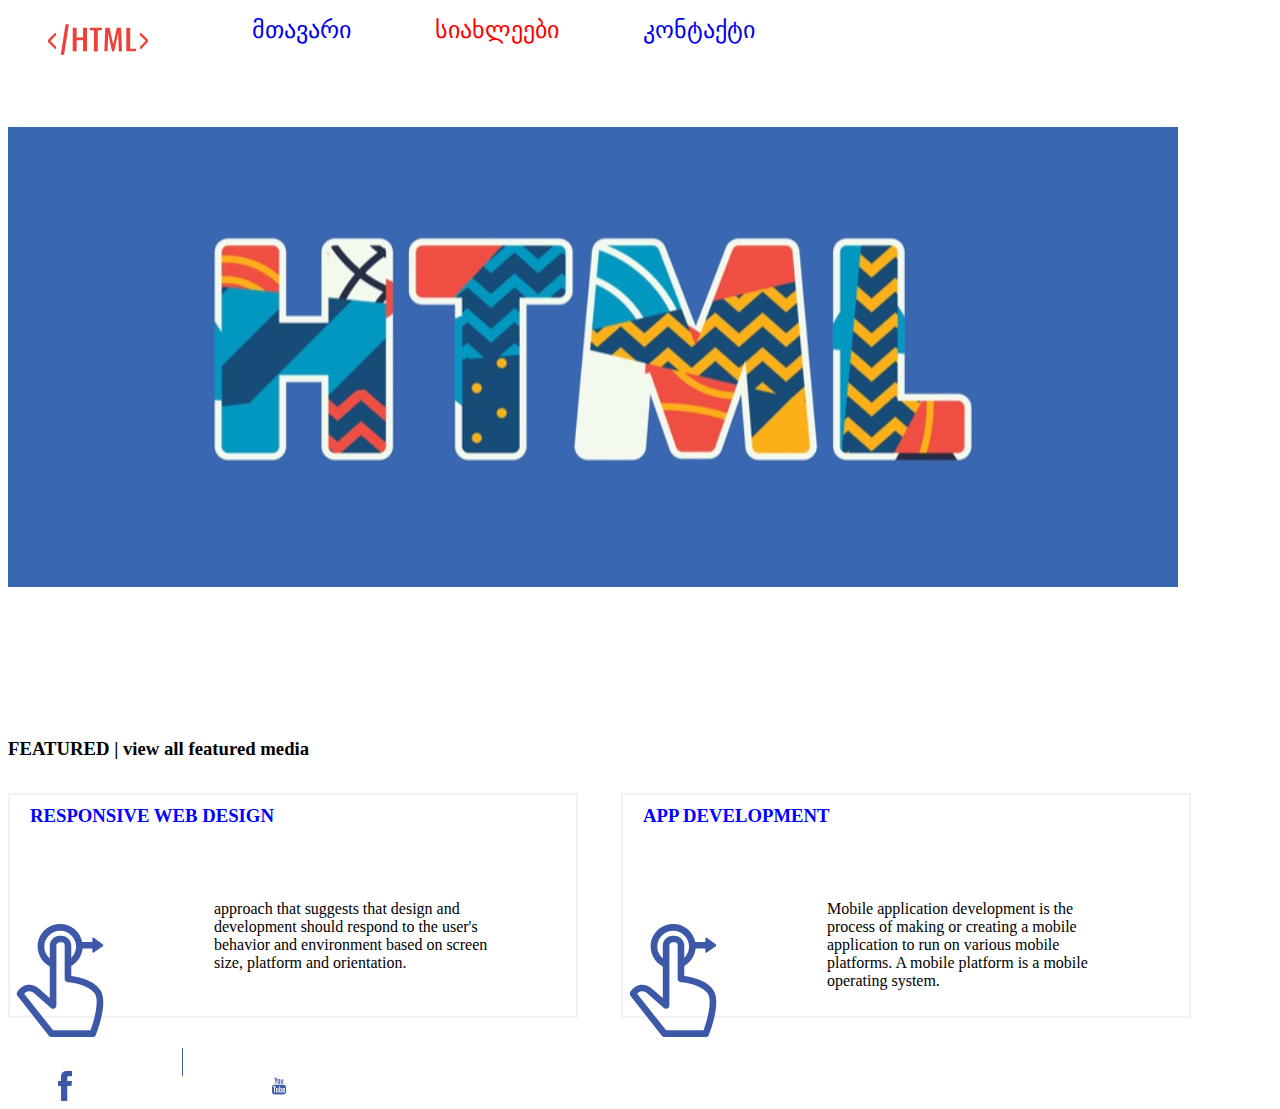
==== meore.html @ bf47903d "dasawyisi" ====
<!DOCTYPE html>
<html>
	<head>

		<title>ლექცია3</title>
		<link rel="stylesheet" type="text/css" href="css/reset.css">
		<link rel="stylesheet" type="text/css" href="css/style.css">
	
	</head>


	<body>
		<header>
			<nav>
				<ul>
					<li>
						<img class="imagee" src="image/html1.svg">
						<a href="index.html">მთავარი</a>
					</li>
					<li>
						<a class="active">სიახლეები</a>
					</li>
					<li>
						<a href="mesame.html">კონტაქტი</a>
					</li>
				</ul>	
			</nav>	
		</header>

		<section>
			<img class="id" src="image/meoregveri.jpeg">
			

			<h3>FEATURED | view all featured media</h3>

		<div class="meores">
			<h3 class="h33"> RESPONSIVE WEB DESIGN</h3>

			<img class="titi" src="image/titi.svg">

			<p class="p4">approach that suggests that design and development should respond to the user's behavior and environment based on screen size, platform and orientation.</p>

		</div>

		<div class="meores">
			<h3 class="h33"> APP DEVELOPMENT</h3>

			<img class="titi" src="image/titi.svg">

			<p class="p4">Mobile application development is the process of making or creating a mobile application to run on various mobile platforms. A mobile platform is a mobile operating system.</p>

		</div>


</section>

		<footer>
			<a href="https://www.facebook.com/">
				<img class="fb" src="image/fb.svg">
			</a>	

			<div class="line"></div>
				
			</a>
			<a href="https://www.youtube.com/">
				<img class="fb" src="image/youtube.svg">
			</a>
			
		</footer>
	</body>
</html>
---- css/style.css ----
img {
	width: 270px;
	height: 210px;
	display: inline-block;
	margin-top: 16px;
	margin-right: 39px;
	vertical-align: text-top
}
h2{
	color: blue;
	margin-left: 30px;
	margin-top:10px ;
}

h3 {
margin-top: 151px;
display: block;
margin-bottom: 33px;
}

h4 {
	width: 674px;
	height: 21px;
	margin-bottom: ;
	display: block;
}

.active {
	color: red;
}
 a {
 	margin: 10px 30px 300px ;
 	margin-left: 50px;
 	font-size: 24px;
 }
.texs {
	/*border: 2px solid white;*/
	margin-left: 39px;
	margin-bottom: 52px;
	width: 930px;
	height: 360px;
	display: inline-block;
	vertical-align: text-top

}
.p1 {
	display: block;
	border: 2px solid blue;
	width: 56px;
	height: 56px;
	background-color: #3d58a6;
	margin-top: 39px;
	margin-left: 30px;
	padding: 12px 3px 16px 10px: ;
	border-radius: 4px;
	align-content: center;
	font-size: 40px;
	

}

.contact-wrapper{
	display: inline-block;
}

.map-wrapper{
	display: inline-block;
}

.contact{

display: inline-block !important;
vertical-align: top;


}

li {
	display: inline;

}
.surati {
	display: inline-block;
	margin-right: 39px;
	margin-left: 39px;
	}

.imagee {
	display: inline-block;
	width: 100px;
	height: 31px;
	margin-right: 50px;
	margin-bottom: 40px;
	margin-top: 0px;
	vertical-align: text-top;
}
.id {
	width: 1170px;
	height: 460px;
}
.meores {
	border: 2px solid #f2f2f2;
	width: 570px;
	height: 225px;
	display: inline-block;
	margin-right: 39px;
	margin-bottom: 30px;
	}

.line {
	display: inline-block;
	width: 1px;
	height: 28px;
	background-color: #3d58a6;
	margin-left: 35px;
	margin-right: 35px;
	margin-top: 0px;

}
.p4 {
	display: inline-block;
	width: 356px;
	height: 143px;
	padding: 22px 14px 41px 61px;
	vertical-align: bottom;
	margin-top: 0px;


}
.titi {
	display: inline-block;
	width: 100px;
	height: 131px;
	padding-top: 18px;
	margin-top: 0px;
	vertical-align: bottom;
}
.h33 {
	display: block;
	padding-left: 20px;
	padding-bottom: 18px;
	color: blue;
	vertical-align: bottom;
	margin-top: 10px;r
}

.map {
	display: inline-block;
	margin: 61px 0px 98px 87px;


	vertical-align: tex-top;
}
.fb {
	display: inline-block;
	width: 14px;
	height: 30px;
	margin-top: 16pxpx;
}
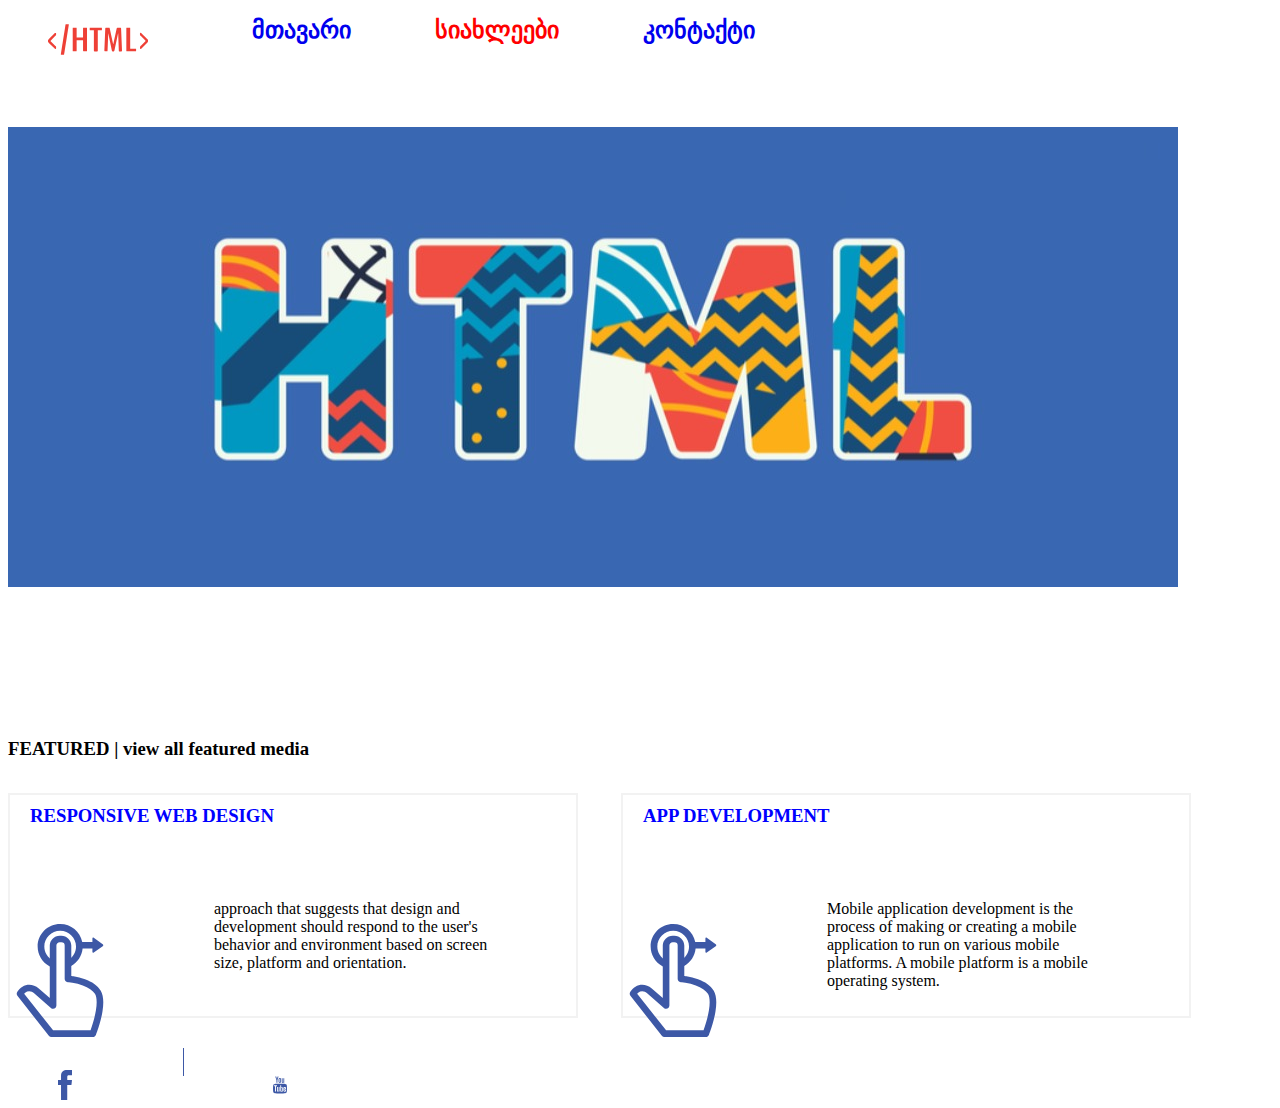
==== commit 776b9c56: "css style" ====
--- a/meore.html
+++ b/meore.html
@@ -3,6 +3,7 @@
 	<head>
 
 		<title>ლექცია3</title>
+		<link rel="stylesheet" href="https:/node_modules/bpg-nino-mtavruli/css/bpg-nino-mtavruli.min.css">
 		<link rel="stylesheet" type="text/css" href="css/reset.css">
 		<link rel="stylesheet" type="text/css" href="css/style.css">
 	
--- a/css/style.css
+++ b/css/style.css
@@ -33,6 +33,8 @@
  	margin: 10px 30px 300px ;
  	margin-left: 50px;
  	font-size: 24px;
+ 	font-family: "BPG Nino Mtavruli", sans-serif;
+ 	font-weight: bold;
  }
 .texs {
 	/*border: 2px solid white;*/
